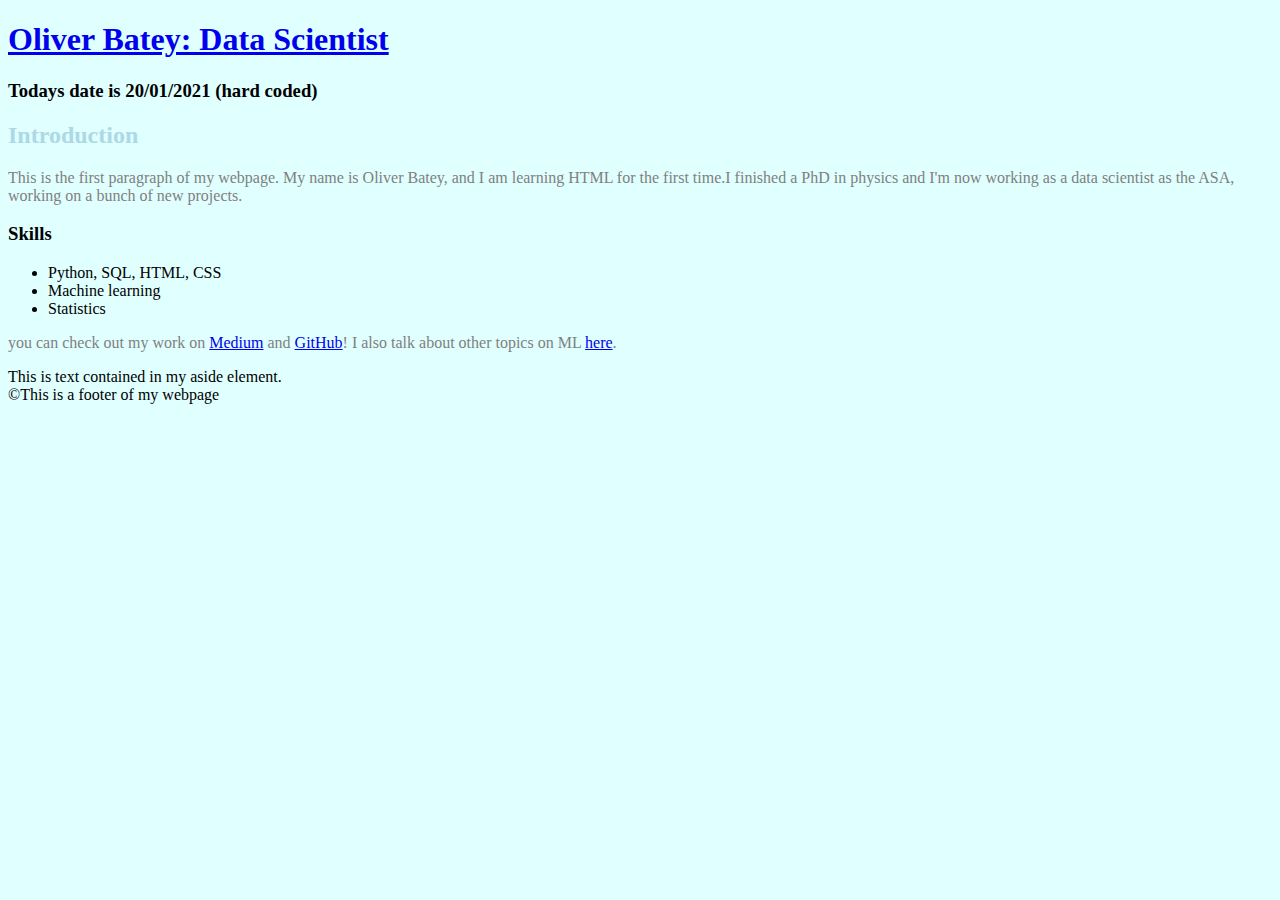
==== index.html @ cffdac13 "initial commit" ====
<!DOCTYPE html>
<html lang="en">

	<!-- Head contians metadata typically define the document title, character set,
	 styles, scripts, and other meta information.-->
	<head>
		<meta charset = "utf-8">
		<link rel="stylesheet" href="assets/css/style.css">
		<title>Oliver Batey</title>
	</head>

	<body> 
		<header>
			<h1><a href="index.html"> Oliver Batey: Data Scientist</a></h1>
			<h3>Todays date is 20/01/2021 (hard coded)</h3>
		</header>
		
		<section>
			<h2> Introduction</h2>
			<p>This is the first paragraph of my webpage. My name is Oliver Batey, 
			and I am learning HTML for the first time.I finished a PhD in physics and I'm now working as a 
			data scientist as the ASA, working on a bunch of new projects.<p/>
		</section>
		
		<section>
			<h3>Skills</h3>
				<ul>
				  <li>Python, SQL, HTML, CSS</li>
				  <li>Machine learning</li>
				  <li>Statistics</li>
				</ul>
			<p>you can check out my work on <a href="https://medium.com/@jackobatey" target="_blank"> Medium</a> 
			and <a href="https://github.com/" target="_blank"> GitHub</a>! I also talk about other topics on ML 
			<a href="pages/machine_learning.html"> here</a>.</p>
		</section>
		
		
		<aside>This is text contained in my aside element.</aside>

	<footer>&copy;This is a footer of my webpage</footer>
	</body>
</html>
---- assets/css/style.css ----
body {
	background-color: #E0FFFF;
}

h2 {
	color: #ADD8E6;
}


p {
	color: #808080;
	font: Arial, sans-serif;
}
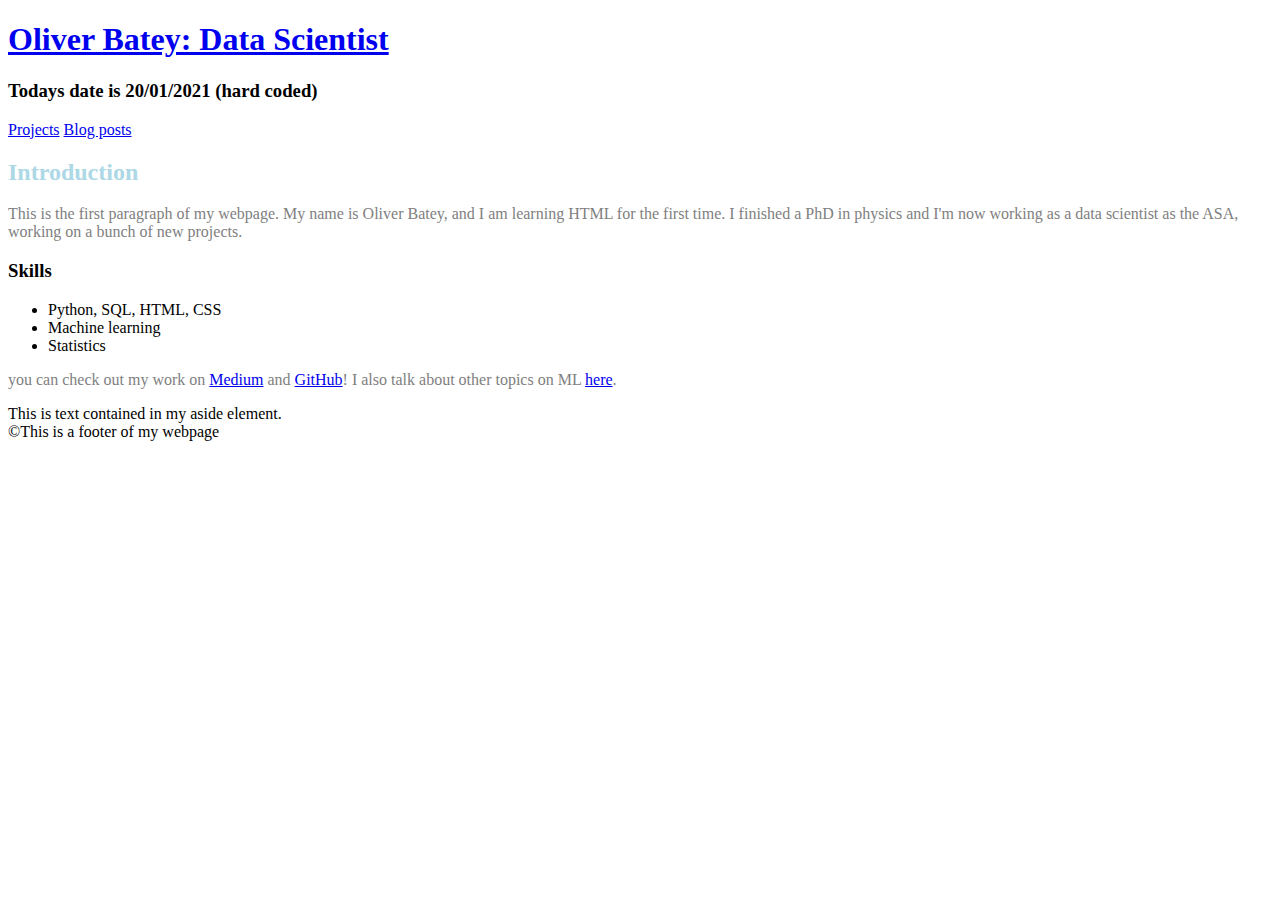
==== commit 53b430f0: "added new pages" ====
--- a/index.html
+++ b/index.html
@@ -9,16 +9,23 @@
 		<title>Oliver Batey</title>
 	</head>
 
+
 	<body> 
 		<header>
 			<h1><a href="index.html"> Oliver Batey: Data Scientist</a></h1>
 			<h3>Todays date is 20/01/2021 (hard coded)</h3>
+			
+			<nav>
+				<a href="projects.html"> Projects</a>
+				<a href="blog_posts.html"> Blog posts</a>
+			</nav>
 		</header>
+		
 		
 		<section>
 			<h2> Introduction</h2>
 			<p>This is the first paragraph of my webpage. My name is Oliver Batey, 
-			and I am learning HTML for the first time.I finished a PhD in physics and I'm now working as a 
+			and I am learning HTML for the first time. I finished a PhD in physics and I'm now working as a 
 			data scientist as the ASA, working on a bunch of new projects.<p/>
 		</section>
 		
--- a/assets/css/style.css
+++ b/assets/css/style.css
@@ -1,5 +1,5 @@
 body {
-	background-color: #E0FFFF;
+	background-color: white;
 }
 
 h2 {
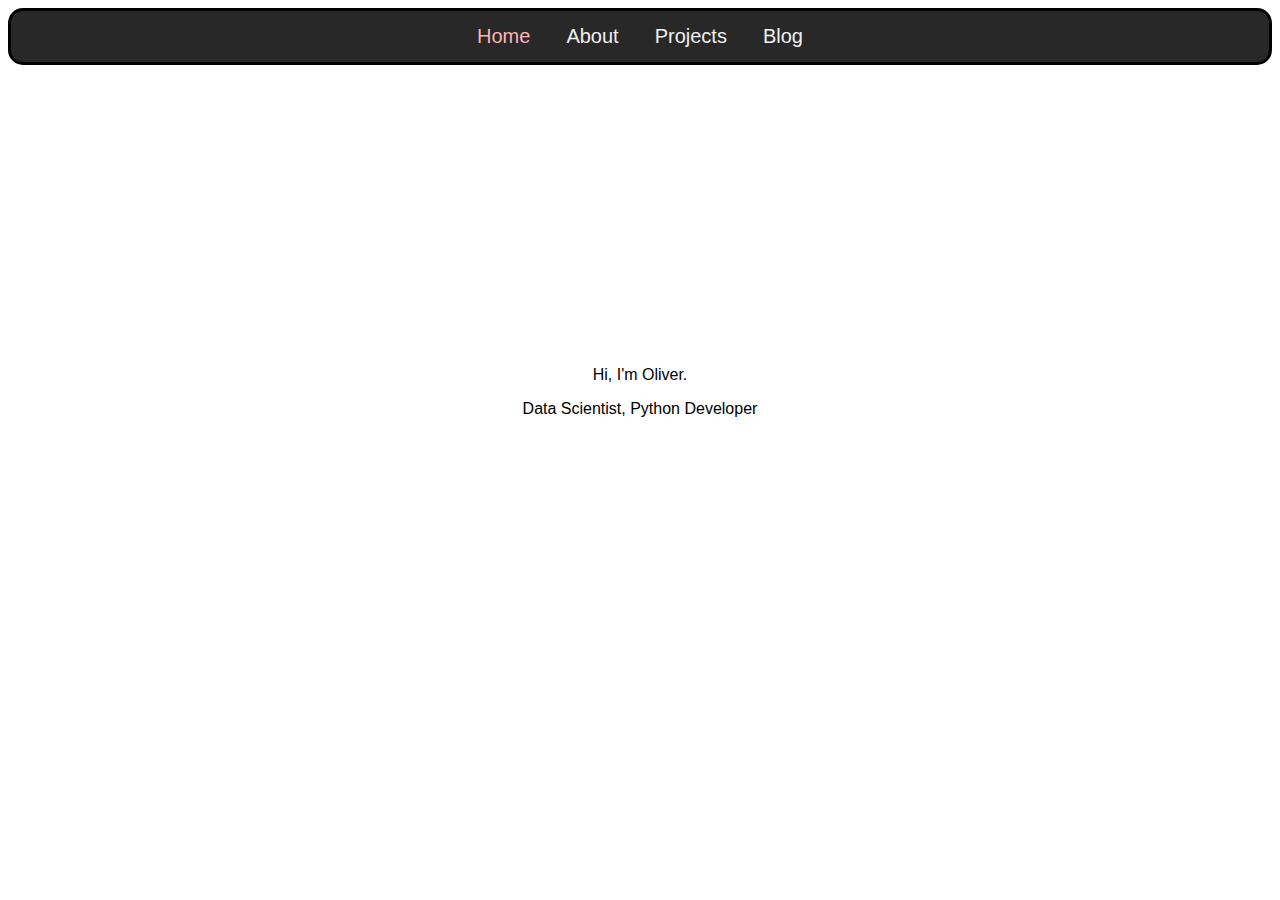
==== commit b4b25051: "added central text" ====
--- a/index.html
+++ b/index.html
@@ -9,41 +9,23 @@
 		<title>Oliver Batey</title>
 	</head>
 
+	<div class="navbar">
+		<div class="topnav">
+		  <a class="active" href="index.html">Home</a>
+		  <a href="about.html">About</a>
+		  <a href="projects.html">Projects</a>
+		  <a href="blog_posts.html">Blog</a>
+		</div>
+	</div>
+
 
 	<body> 
-		<header>
-			<h1><a href="index.html"> Oliver Batey: Data Scientist</a></h1>
-			<h3>Todays date is 20/01/2021 (hard coded)</h3>
-			
-			<nav>
-				<a href="projects.html"> Projects</a>
-				<a href="blog_posts.html"> Blog posts</a>
-			</nav>
-		</header>
+	
+		<div class="welcome_text">
+			<p id="welcome_message">Hi, I'm Oliver.</p>
+			<p id="sub_message"> Data Scientist, Python Developer</p>
+		</div>
 		
 		
-		<section>
-			<h2> Introduction</h2>
-			<p>This is the first paragraph of my webpage. My name is Oliver Batey, 
-			and I am learning HTML for the first time. I finished a PhD in physics and I'm now working as a 
-			data scientist as the ASA, working on a bunch of new projects.<p/>
-		</section>
-		
-		<section>
-			<h3>Skills</h3>
-				<ul>
-				  <li>Python, SQL, HTML, CSS</li>
-				  <li>Machine learning</li>
-				  <li>Statistics</li>
-				</ul>
-			<p>you can check out my work on <a href="https://medium.com/@jackobatey" target="_blank"> Medium</a> 
-			and <a href="https://github.com/" target="_blank"> GitHub</a>! I also talk about other topics on ML 
-			<a href="pages/machine_learning.html"> here</a>.</p>
-		</section>
-		
-		
-		<aside>This is text contained in my aside element.</aside>
-
-	<footer>&copy;This is a footer of my webpage</footer>
 	</body>
 </html>--- a/assets/css/style.css
+++ b/assets/css/style.css
@@ -1,13 +1,49 @@
-body {
-	background-color: white;
+/* Add a black background color to the top navigation */
+.navbar {
+	border: 3px solid #000000;
+	border-radius: 15px;
+    background-color: #282828;
+	text-align: center;
+    overflow: hidden;
 }
+/* Style the links inside the navigation bar */
+.topnav a {
+  color: #F0F0F0;
+  text-align: center;
+  padding: 14px 16px;
+  display: inline-block;
+  text-decoration: none;
+  font-size: 20px;
+  font-family: -apple-system, BlinkMacSystemFont, sans-serif;
 
-h2 {
-	color: #ADD8E6;
+}
+/* Change the color of links on hover */
+.topnav a:hover {
+  background-color: #ddd;
+  color: #fff6ea;
+}
+/* Add a color to the active/current link */
+.topnav a.active {
+  background-color: #282828;
+  color: #ffb3b3;
 }
 
 
-p {
-	color: #808080;
-	font: Arial, sans-serif;
-}+/* Welcome text on index page */
+.welcome_text {
+    position: absolute;
+    top: 50%;
+    left: 50%;
+	transform: translate(-50%, -50%);
+    width: 600px;
+    height: 200px;
+
+	text-align: center;
+	font-family: -apple-system, BlinkMacSystemFont, sans-serif;
+
+}​
+.welcome_text #welcome_message {
+  background-color: yellow;
+}
+	  
+	
